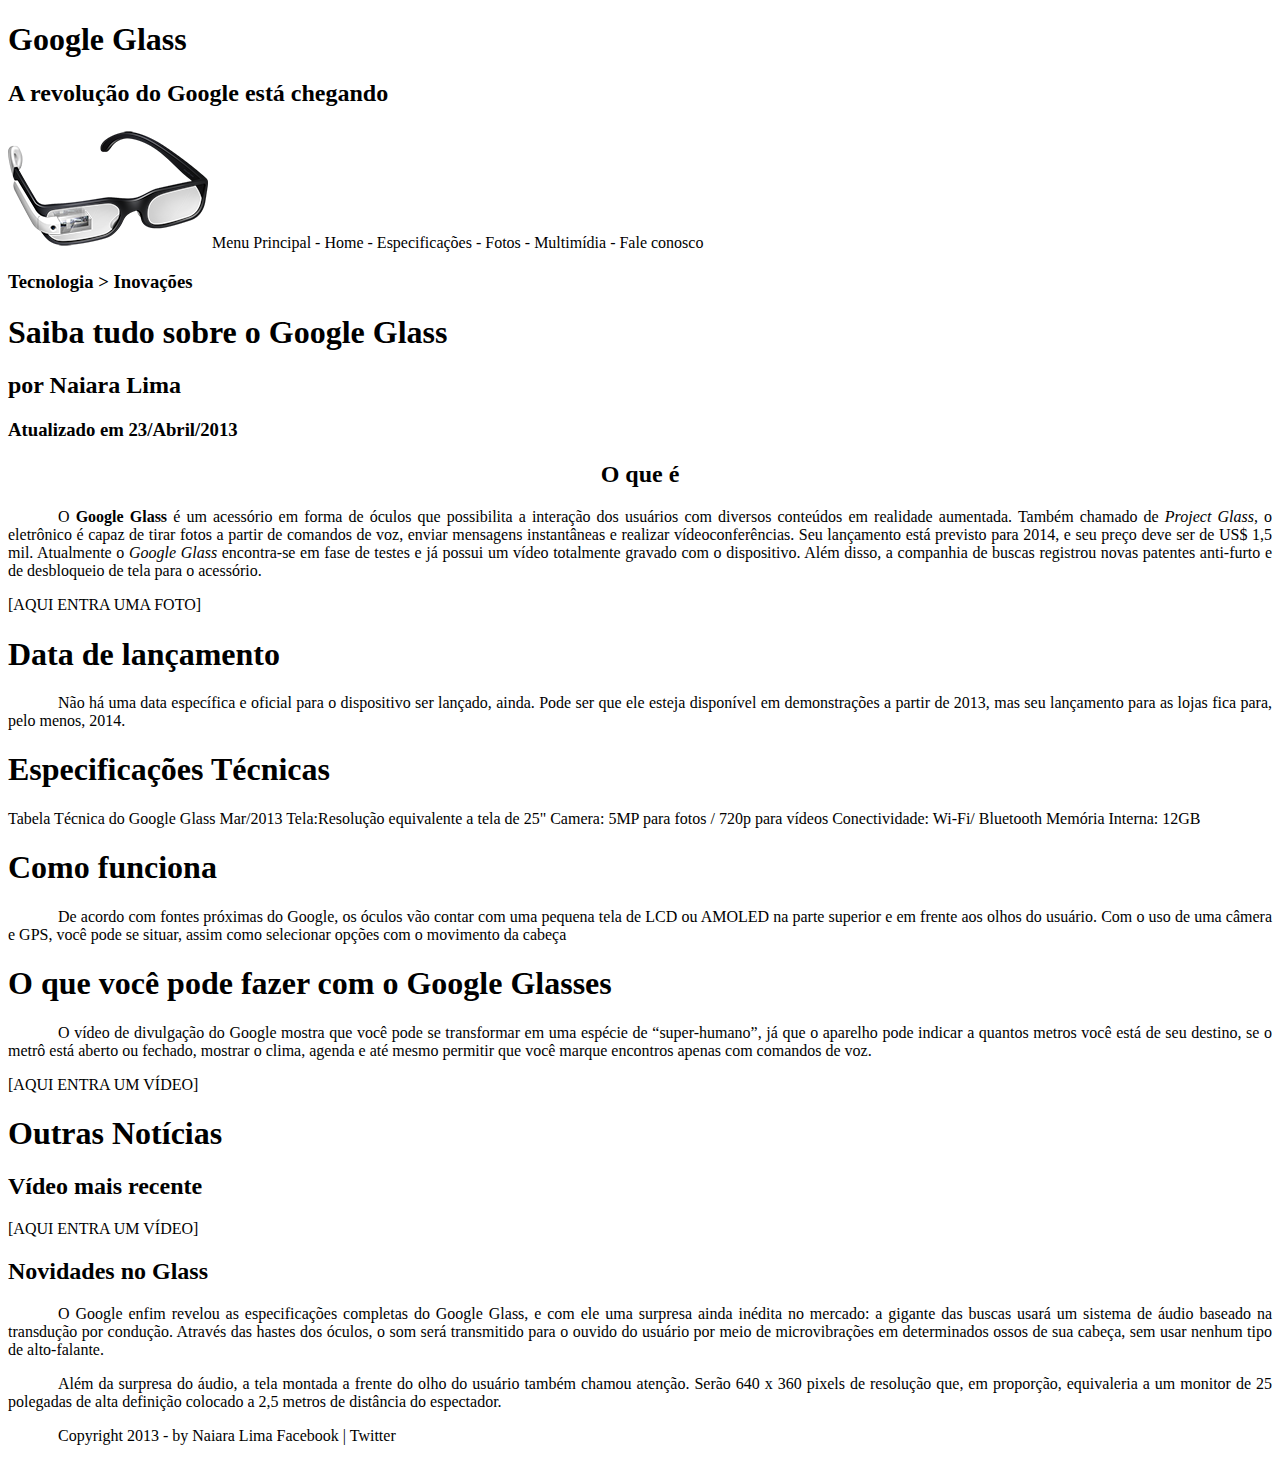
==== index.html @ 76705c9f "Getting Started with CSS" ====
<!DOCTYPE html>
<html lang="pt-br">

<head>
    <meta charset="UTF-8"/>
    <title>Tudo sobre Google Glass</title>
    <style>
        p {
            text-align: justify;
            text-indent: 50px;
        }
    </style>
</head>

<body>
<div id="interface">
    <header id="cabecalho">
    <hgroup>
    <h1>Google Glass</h1>
    <h2>A revolução do Google está chegando</h2>
    </hgroup>
<img src="_imagens/glass-oculos-preto-peq.png">

Menu Principal
- Home
- Especificações
- Fotos
- Multimídia
- Fale conosco
    </header>
<hgroup>
<h3>Tecnologia > Inovações</h3>
<h1>Saiba tudo sobre o Google Glass</h1>
<h2>por Naiara Lima</h2>
<h3>Atualizado em 23/Abril/2013</h3>
</hgroup>    
<h2 style="text-align: center">O que é</h2>
<p>O <span style="font-weight:900;">Google Glass</span> é um acessório em forma de óculos que possibilita a interação dos usuários com diversos conteúdos em realidade aumentada. Também chamado de <i>Project Glass</i>, o eletrônico é capaz de tirar fotos a partir de comandos de voz, enviar mensagens instantâneas e realizar vídeoconferências. Seu lançamento está previsto para 2014, e seu preço deve ser de US$ 1,5 mil. Atualmente o <em>Google Glass</em> encontra-se em fase de testes e já possui um vídeo totalmente gravado com o dispositivo. Além disso, a companhia de buscas registrou novas patentes anti-furto e de desbloqueio de tela para o acessório.</p>

[AQUI ENTRA UMA FOTO]

<h1>Data de lançamento</h1>
<p>Não há uma data específica e oficial para o dispositivo ser lançado, ainda. Pode ser que ele esteja disponível em demonstrações a partir de 2013, mas seu lançamento para as lojas fica para, pelo menos, 2014.</p>

<h1>Especificações Técnicas</h1>
Tabela Técnica do Google Glass Mar/2013

Tela:Resolução equivalente a tela de 25"
Camera: 5MP para fotos / 720p para vídeos
Conectividade: Wi-Fi/ Bluetooth
Memória Interna: 12GB

<h1>Como funciona</h1>
<p>De acordo com fontes próximas do Google, os óculos vão contar com uma pequena tela de LCD ou AMOLED na parte superior e em frente aos olhos do usuário. Com o uso de uma câmera e GPS, você pode se situar, assim como selecionar opções com o movimento da cabeça</p>

<h1>O que você pode fazer com o Google Glasses</h1>
<p>O vídeo de divulgação do Google mostra que você pode se transformar em uma espécie de “super-<wbr>humano”, já que o aparelho pode indicar a quantos metros você está de seu destino, se o metrô está aberto ou fechado, mostrar o clima, agenda e até mesmo permitir que você marque encontros apenas com comandos de voz.</p>

[AQUI ENTRA UM VÍDEO]

<h1>Outras Notícias</h1>
<h2>Vídeo mais recente</h2>

[AQUI ENTRA UM VÍDEO]

<h2>Novidades no Glass</h2>
<p>O Google enfim revelou as especificações completas do Google Glass, e com ele uma surpresa ainda inédita no mercado: a gigante das buscas usará um sistema de áudio baseado na transdução por condução. Através das hastes dos óculos, o som será transmitido para o ouvido do usuário por meio de microvibrações em determinados ossos de sua cabeça, sem usar nenhum tipo de alto-falante.</p>

<p>Além da surpresa do áudio, a tela montada a frente do olho do usuário também chamou atenção. Serão 640 x 360 pixels de resolução que, em proporção, equivaleria a um monitor de 25 polegadas de alta definição colocado a 2,5 metros de distância do espectador.</p>

<p>Copyright 2013 - by Naiara Lima
Facebook | Twitter</p>
</div>
</body>
</html>
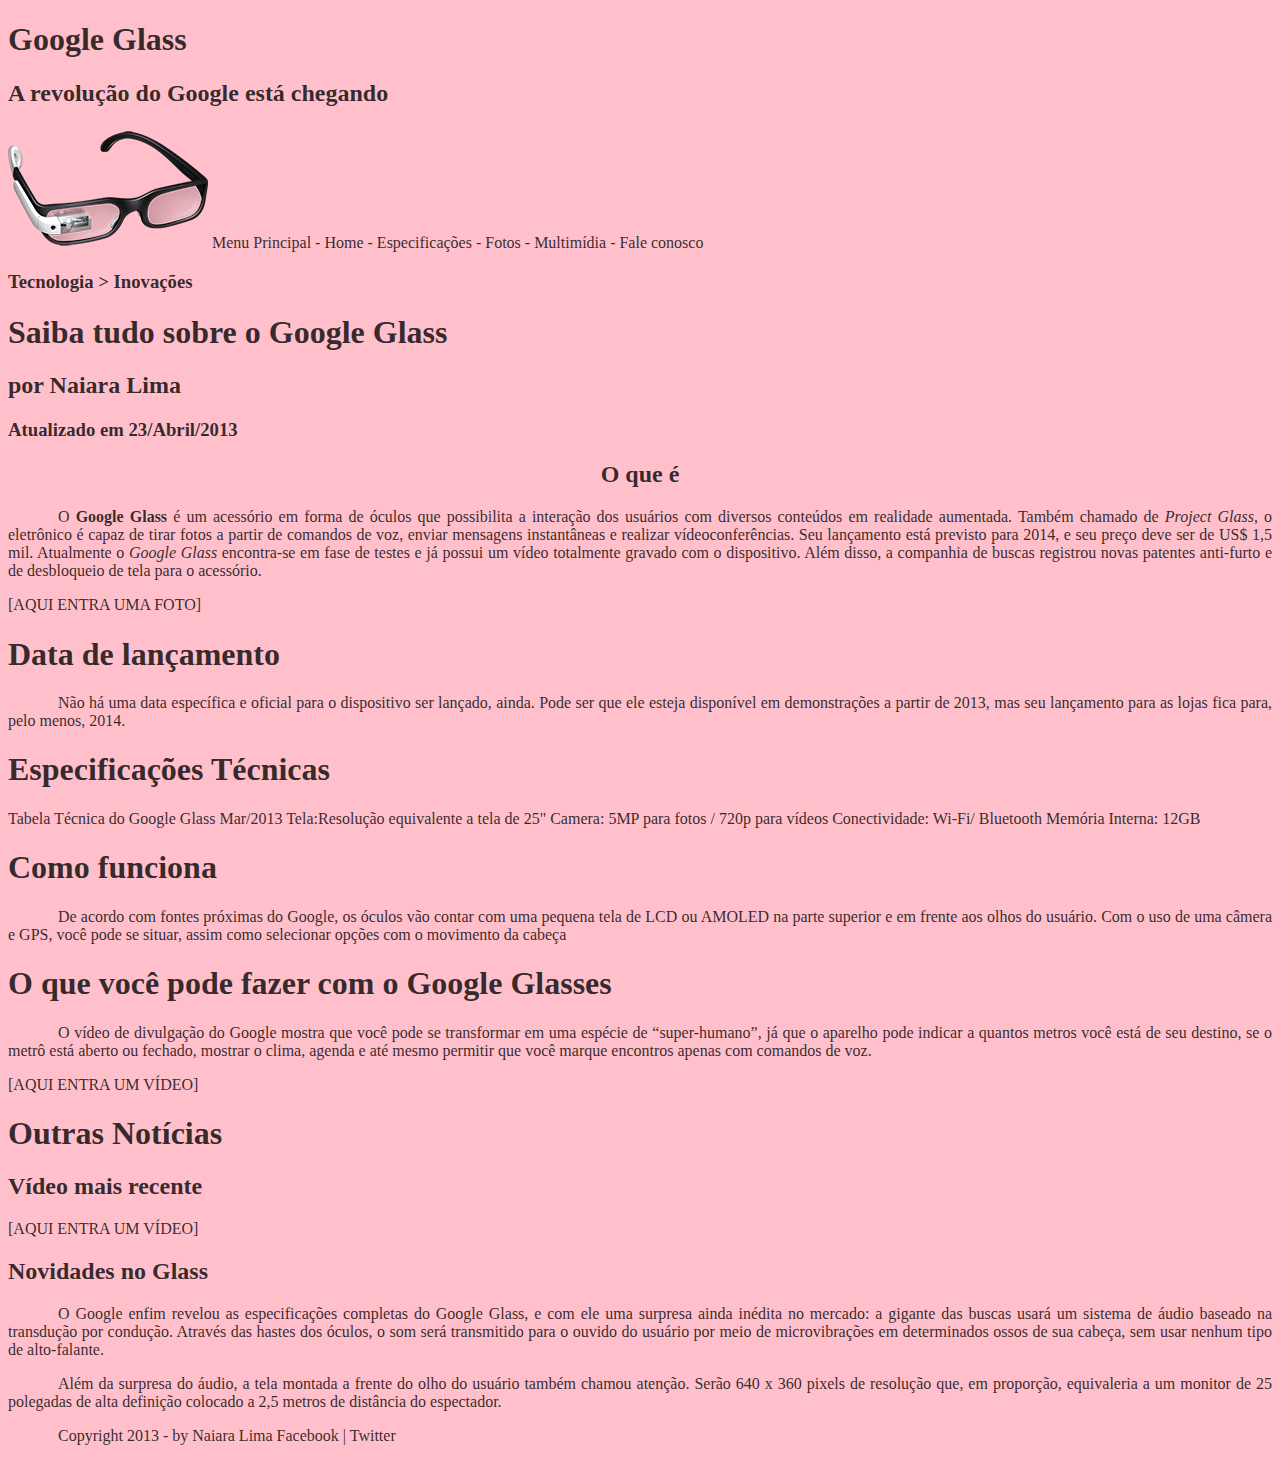
==== commit 9af66a50: "Using Colors with CSS" ====
--- a/index.html
+++ b/index.html
@@ -5,6 +5,10 @@
     <meta charset="UTF-8"/>
     <title>Tudo sobre Google Glass</title>
     <style>
+        body {
+            background-color:pink;
+            color:rgba(0,0,0,0.8);
+        }
         p {
             text-align: justify;
             text-indent: 50px;
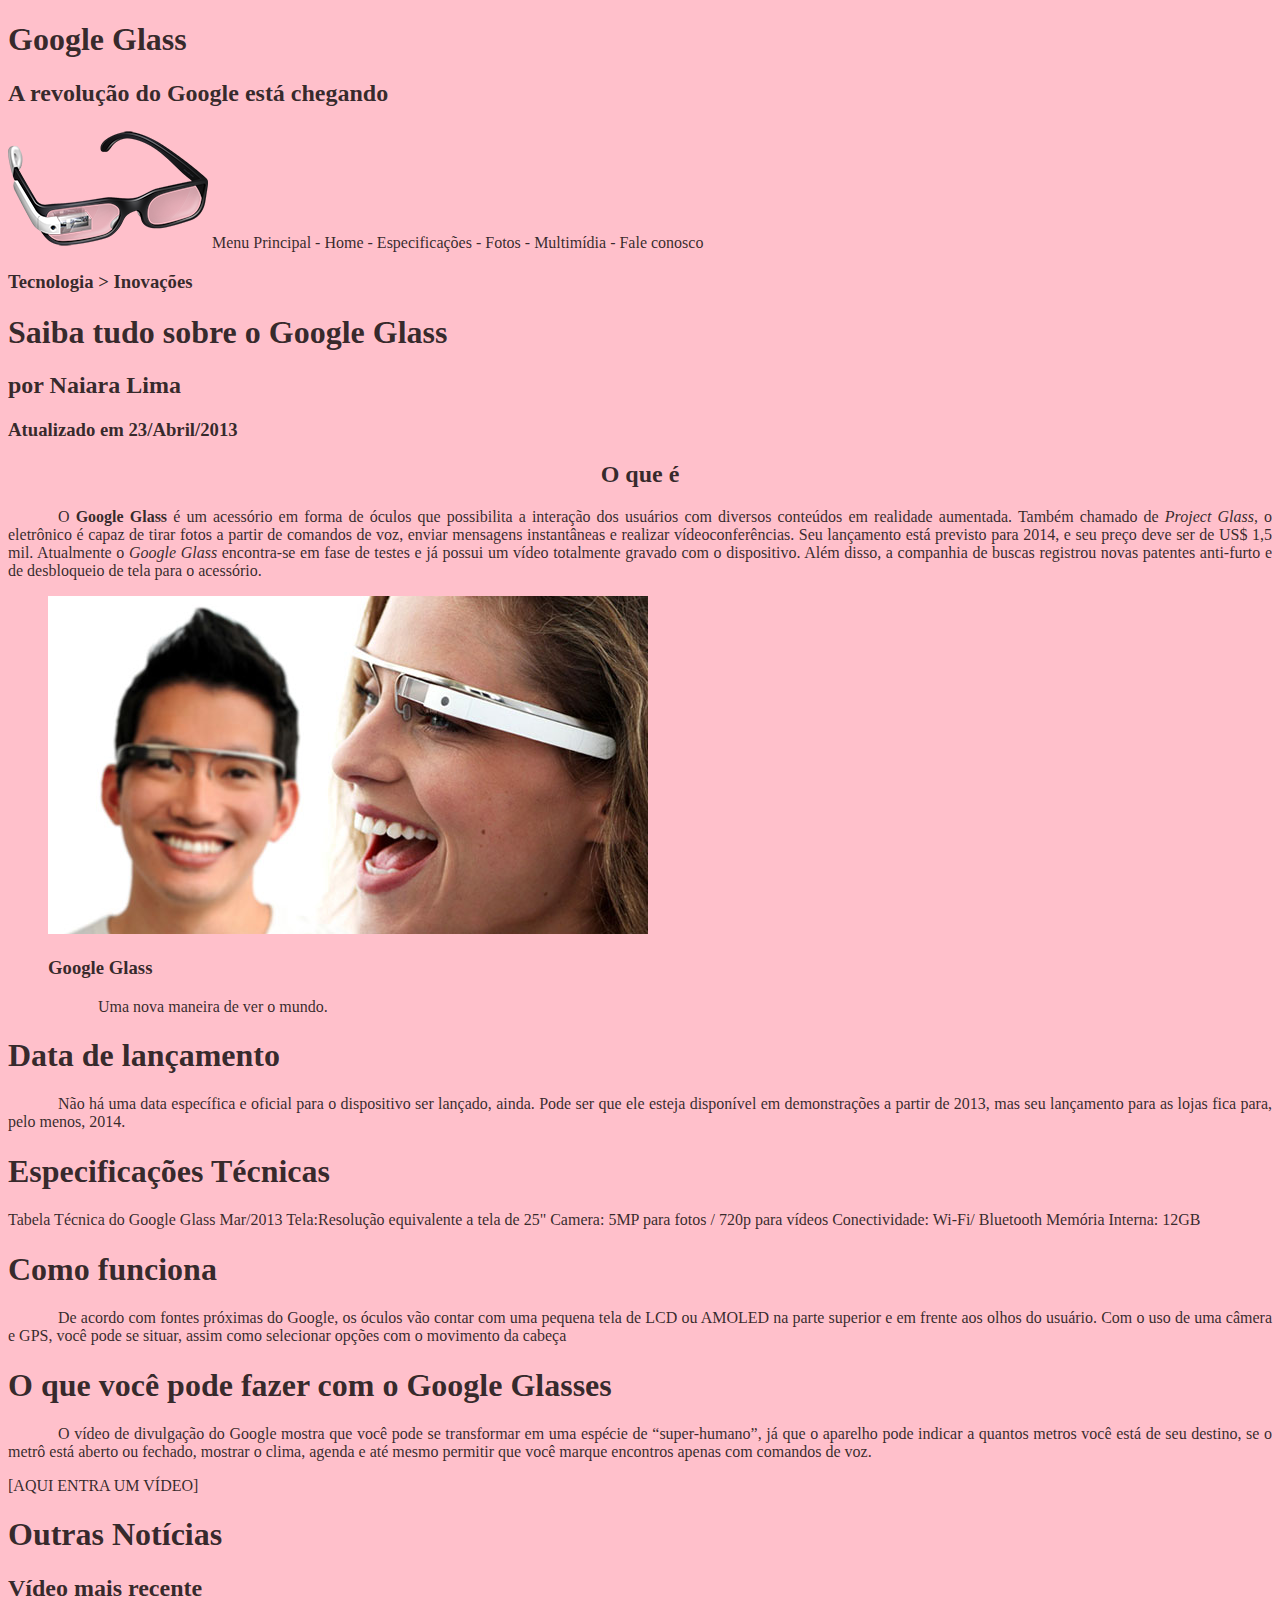
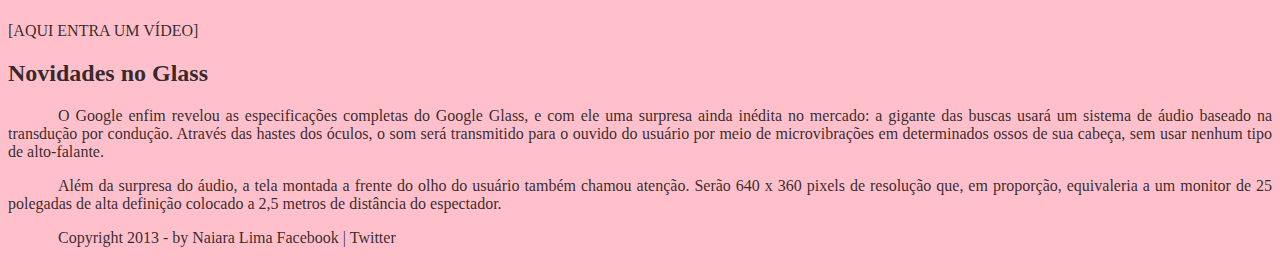
==== commit 5f3d0fe6: "Adding images to the website" ====
--- a/index.html
+++ b/index.html
@@ -40,9 +40,14 @@
 </hgroup>    
 <h2 style="text-align: center">O que é</h2>
 <p>O <span style="font-weight:900;">Google Glass</span> é um acessório em forma de óculos que possibilita a interação dos usuários com diversos conteúdos em realidade aumentada. Também chamado de <i>Project Glass</i>, o eletrônico é capaz de tirar fotos a partir de comandos de voz, enviar mensagens instantâneas e realizar vídeoconferências. Seu lançamento está previsto para 2014, e seu preço deve ser de US$ 1,5 mil. Atualmente o <em>Google Glass</em> encontra-se em fase de testes e já possui um vídeo totalmente gravado com o dispositivo. Além disso, a companhia de buscas registrou novas patentes anti-furto e de desbloqueio de tela para o acessório.</p>
+<figure>
+    <img src="_imagens/glass-quadro-homem-mulher.jpg"/>
+    <figcaption>
+        <h3>Google Glass</h3>
+        <p>Uma nova maneira de ver o mundo.</p>
+    </figcaption>
 
-[AQUI ENTRA UMA FOTO]
-
+</figure>
 <h1>Data de lançamento</h1>
 <p>Não há uma data específica e oficial para o dispositivo ser lançado, ainda. Pode ser que ele esteja disponível em demonstrações a partir de 2013, mas seu lançamento para as lojas fica para, pelo menos, 2014.</p>
 
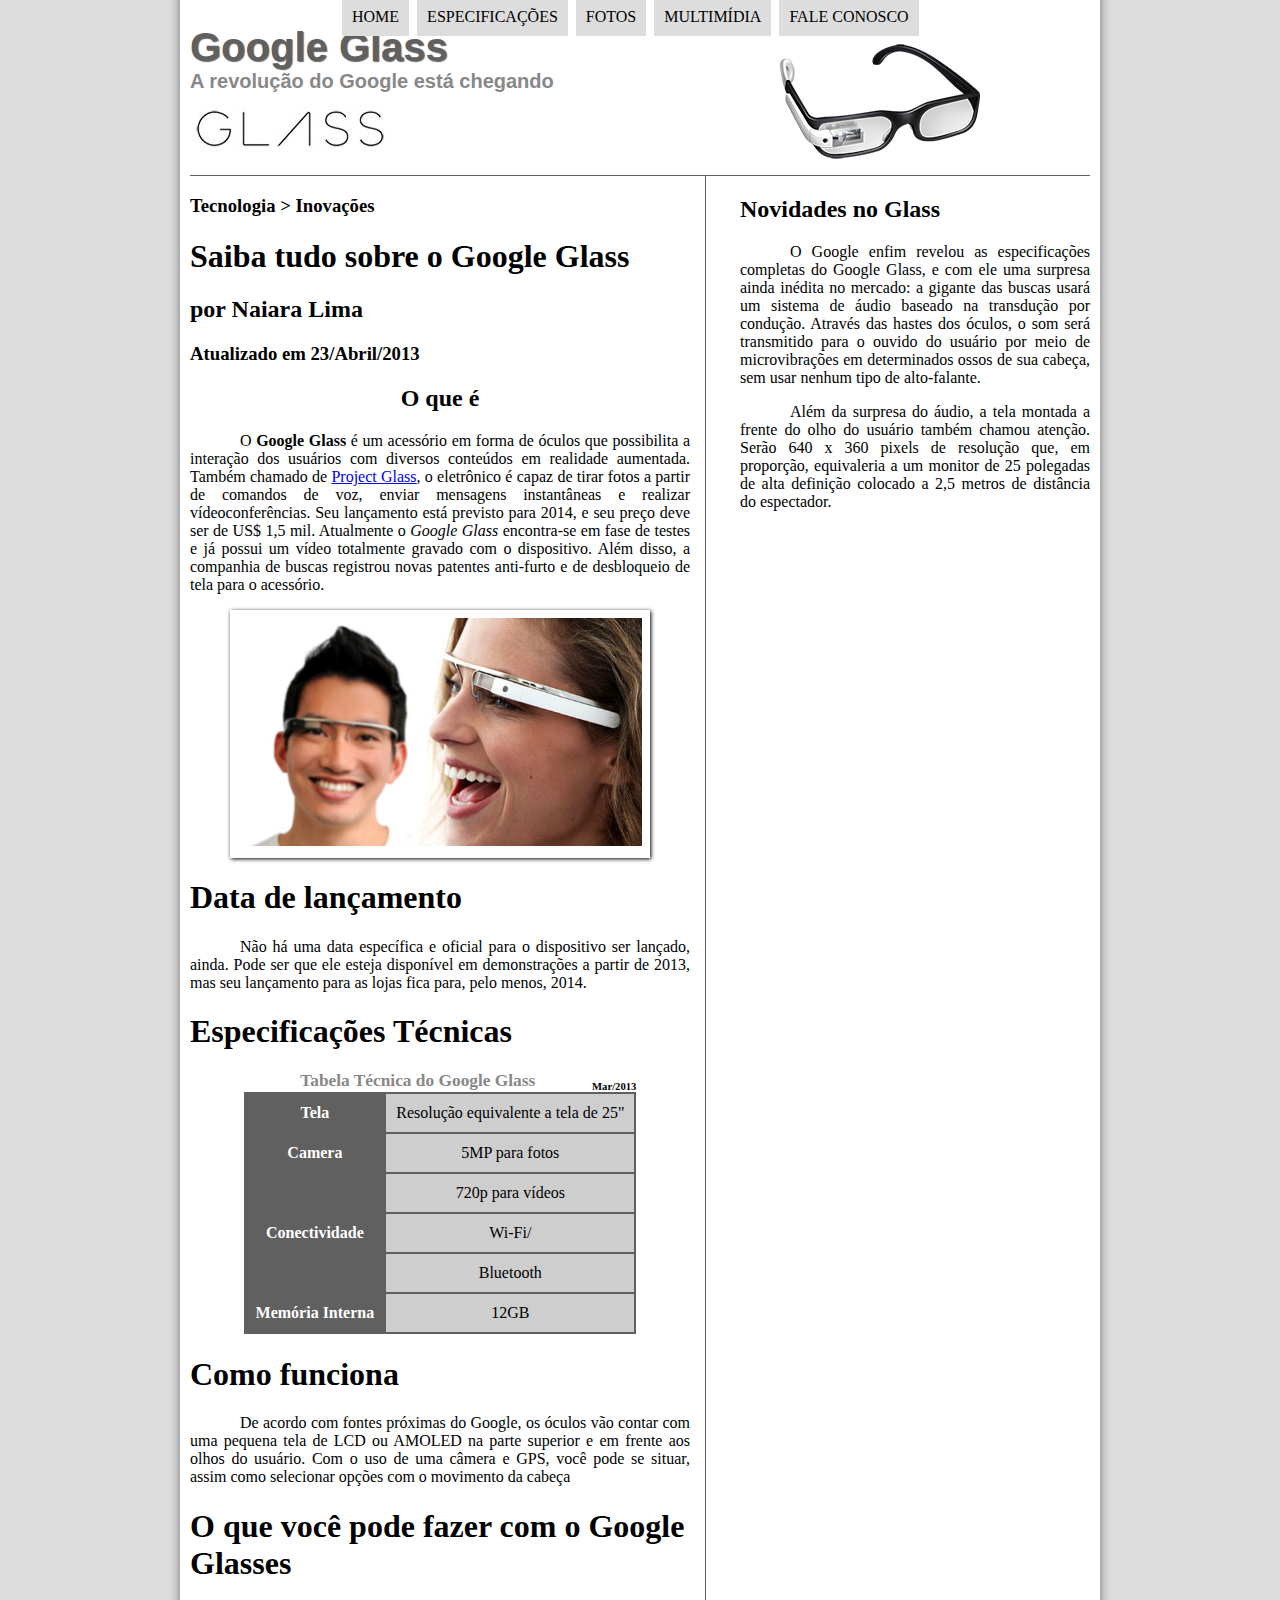
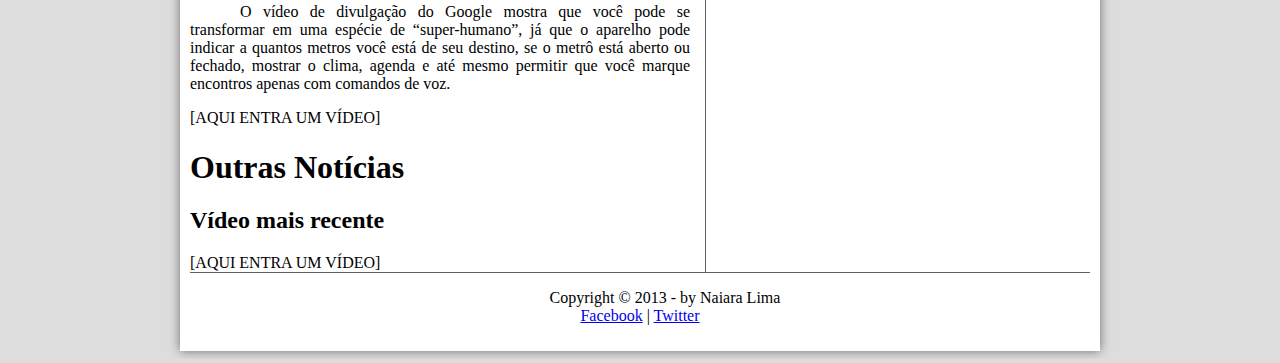
==== commit 08cce615: "more tweaks" ====
--- a/index.html
+++ b/index.html
@@ -4,16 +4,7 @@
 <head>
     <meta charset="UTF-8"/>
     <title>Tudo sobre Google Glass</title>
-    <style>
-        body {
-            background-color:pink;
-            color:rgba(0,0,0,0.8);
-        }
-        p {
-            text-align: justify;
-            text-indent: 50px;
-        }
-    </style>
+    <link rel="stylesheet" href="_css/estilo.css"/>
 </head>
 
 <body>
@@ -23,15 +14,20 @@
     <h1>Google Glass</h1>
     <h2>A revolução do Google está chegando</h2>
     </hgroup>
-<img src="_imagens/glass-oculos-preto-peq.png">
 
-Menu Principal
-- Home
-- Especificações
-- Fotos
-- Multimídia
-- Fale conosco
+    <img id="icone" src="_imagens/glass-oculos-preto-peq.png">
+    <nav id="menu">
+    <h1>Menu Principal</h1>
+    <ul type="disc">
+        <li><a href="index.html">Home</a></li>
+        <li><a href="specs.html">Especificações</a></a></li>
+        <li><a href="fotos.html">Fotos</a></li>
+        <li><a href="multimidia.html">Multimídia</a></li>
+        <li><a href="fale-conosco.html">Fale conosco</a></li>
+    </ul>
+    </nav>
     </header>
+    <section id="corpo">
 <hgroup>
 <h3>Tecnologia > Inovações</h3>
 <h1>Saiba tudo sobre o Google Glass</h1>
@@ -39,8 +35,8 @@
 <h3>Atualizado em 23/Abril/2013</h3>
 </hgroup>    
 <h2 style="text-align: center">O que é</h2>
-<p>O <span style="font-weight:900;">Google Glass</span> é um acessório em forma de óculos que possibilita a interação dos usuários com diversos conteúdos em realidade aumentada. Também chamado de <i>Project Glass</i>, o eletrônico é capaz de tirar fotos a partir de comandos de voz, enviar mensagens instantâneas e realizar vídeoconferências. Seu lançamento está previsto para 2014, e seu preço deve ser de US$ 1,5 mil. Atualmente o <em>Google Glass</em> encontra-se em fase de testes e já possui um vídeo totalmente gravado com o dispositivo. Além disso, a companhia de buscas registrou novas patentes anti-furto e de desbloqueio de tela para o acessório.</p>
-<figure>
+<p>O <span style="font-weight:900;">Google Glass</span> é um acessório em forma de óculos que possibilita a interação dos usuários com diversos conteúdos em realidade aumentada. Também chamado de <a href="http://glass.google.com" target="_parent">Project Glass</a>, o eletrônico é capaz de tirar fotos a partir de comandos de voz, enviar mensagens instantâneas e realizar vídeoconferências. Seu lançamento está previsto para 2014, e seu preço deve ser de US$ 1,5 mil. Atualmente o <em>Google Glass</em> encontra-se em fase de testes e já possui um vídeo totalmente gravado com o dispositivo. Além disso, a companhia de buscas registrou novas patentes anti-furto e de desbloqueio de tela para o acessório.</p>
+<figure class="foto-legenda">
     <img src="_imagens/glass-quadro-homem-mulher.jpg"/>
     <figcaption>
         <h3>Google Glass</h3>
@@ -48,16 +44,21 @@
     </figcaption>
 
 </figure>
+
 <h1>Data de lançamento</h1>
 <p>Não há uma data específica e oficial para o dispositivo ser lançado, ainda. Pode ser que ele esteja disponível em demonstrações a partir de 2013, mas seu lançamento para as lojas fica para, pelo menos, 2014.</p>
 
 <h1>Especificações Técnicas</h1>
-Tabela Técnica do Google Glass Mar/2013
+<table id="tabelaspec">
+<caption>Tabela Técnica do Google Glass <span>Mar/2013</span></caption>
 
-Tela:Resolução equivalente a tela de 25"
-Camera: 5MP para fotos / 720p para vídeos
-Conectividade: Wi-Fi/ Bluetooth
-Memória Interna: 12GB
+<tr><td class="ce">Tela</td><td class="cd">Resolução equivalente a tela de 25"</td></tr>
+<tr><td rowspan="2" class="ce">Camera</td> <td class="cd">5MP para fotos </td></tr>
+<tr><td class="cd">720p para vídeos</td></tr>
+<tr><td rowspan="2" class="ce">Conectividade</td> <td class="cd">Wi-Fi/ </td></tr>
+<tr><td class="cd">Bluetooth</td></tr>
+<tr><td class="ce">Memória Interna</td> <td class="cd">12GB</td></tr>
+</table>
 
 <h1>Como funciona</h1>
 <p>De acordo com fontes próximas do Google, os óculos vão contar com uma pequena tela de LCD ou AMOLED na parte superior e em frente aos olhos do usuário. Com o uso de uma câmera e GPS, você pode se situar, assim como selecionar opções com o movimento da cabeça</p>
@@ -71,14 +72,18 @@
 <h2>Vídeo mais recente</h2>
 
 [AQUI ENTRA UM VÍDEO]
-
+</section>
+<aside id="lateral">
 <h2>Novidades no Glass</h2>
 <p>O Google enfim revelou as especificações completas do Google Glass, e com ele uma surpresa ainda inédita no mercado: a gigante das buscas usará um sistema de áudio baseado na transdução por condução. Através das hastes dos óculos, o som será transmitido para o ouvido do usuário por meio de microvibrações em determinados ossos de sua cabeça, sem usar nenhum tipo de alto-falante.</p>
 
 <p>Além da surpresa do áudio, a tela montada a frente do olho do usuário também chamou atenção. Serão 640 x 360 pixels de resolução que, em proporção, equivaleria a um monitor de 25 polegadas de alta definição colocado a 2,5 metros de distância do espectador.</p>
-
-<p>Copyright 2013 - by Naiara Lima
-Facebook | Twitter</p>
+</aside>
+<footer id="rodape">
+<p>Copyright &copy; 2013 - by Naiara Lima <br/>
+<a href="http://facebook.com/cursoemvideo" target="_blank">Facebook</a> | 
+<a href="http://twitter.com/cursoemvideo" target="_blank">Twitter</a></p>
+</footer>
 </div>
 </body>
 </html>--- a/_css/estilo.css
+++ b/_css/estilo.css
@@ -0,0 +1,173 @@
+@charset "UTF-8";
+@import url(https://fonts.cdnfonts.com/css/titillium-web);
+@font-face {
+    font-family: 'FonteLogo';
+    src: url("../_fonts/bubblegum-sans-regular.otf");
+}
+body {
+    background-color: #dddddd;
+    color:rgba(0, 0, 0, 1.);
+}
+
+div#interface {
+    width: 900px;
+    background-color: #ffffff;
+    margin: -20px auto  0px auto;
+    box-shadow: 0px 0px 10px rgba(0,0,0,.5);
+    padding: 10px;
+}
+p {
+    text-align: justify;
+    text-indent: 50px;
+    
+} 
+
+header#cabecalho img#icone {
+    position: absolute;
+    left: 780px;
+    top: 40px;
+}
+
+header#cabecalho  {
+    border-bottom: 1px #606060 solid;
+    height: 150px;
+    background: url("../_imagens/glass-logo-peq.jpg") no-repeat 0px 80px;
+}
+header#cabecalho h1 {
+    font-family: Arial, sans-serif;
+    font-size: 30pt;
+    color: #606060;
+    text-shadow: 1px 1px 1px rgba(0,0,0,.6);
+    padding: 0px;
+    margin-bottom: 0px;
+}
+header#cabecalho h2 {
+    font-family: 'Titillium Web', sans-serif;
+
+    color: #888888;
+    font-size: 15pt;
+    margin-top: 0px;
+}
+/* Formatação de imagens com legendas */
+
+figure.foto-legenda {
+    position: relative;
+   border: 8px solid white;
+    box-shadow: 1px 1px 4px black;
+}
+
+figure.foto-legenda img {
+    width: 100%;
+    height:100%;
+}
+
+figure.foto-legenda figcaption{
+    opacity: 0;
+    position: absolute;
+    top:0px;
+    background-color: rgba(0,0,0,.4);
+    color: white;
+    width: 100%;
+    height: 100%;
+    padding: 10px;
+    box-sizing: border-box;
+    transition: opacity 1s;
+}
+
+figure.foto-legenda:hover figcaption{
+opacity: 1;
+}
+
+/* Formatação do Menu */
+
+nav#menu ul {
+    list-style: none;
+    text-transform: uppercase;
+    position: absolute;
+    top: -20px;
+    left: 300px;
+}
+nav#menu li {
+    display: inline-block;
+    background-color: #dddddd;
+    padding: 10px;
+    margin: 2px;
+    transition: background-color 1s;
+}   
+
+nav#menu li:hover {
+    background-color: #606060;
+}
+nav#menu h1{
+    display: none;
+}
+
+nav#menu a {
+    color: #000000;
+    text-decoration: none;
+}
+
+nav#menu a:hover {
+    color: #ffffff;
+    text-decoration: underline;
+}
+section#corpo {
+    display: block;
+    width: 500px;
+    float: left;
+    border-right: 1px solid #606060;
+    padding-right: 15px;
+
+}
+table#tabelaspec {
+    border: 1px solid #606060;
+    border-spacing: 0px;
+    margin-left: auto;
+    margin-right: auto;
+}
+table#tabelaspec td {
+    border: 1px solid #606060;
+    padding: 10px;
+    text-align: center;
+    vertical-align: middle;
+}
+
+table#tabelaspec td.ce {
+    color: #ffffff;
+    background-color: #606060;
+    vertical-align: top;
+    font-weight: bold;
+
+}
+
+table#tabelaspec td.cd {
+    background-color: #cecece;
+
+}
+
+table#tabelaspec caption {
+    color: #888888;
+    font-size: 13pt;
+    font-weight: bolder;
+}
+
+table#tabelaspec caption span {
+    display: block;
+    float: right;
+    color: #000000;
+    font-size: 8pt;
+    margin-top: 10px;
+}
+
+aside#lateral {
+    display: block;
+    width: 350px;
+    float: right;  
+}
+footer#rodape {
+    clear: both;
+    border-top: 1px solid #606060;
+}
+footer#rodape p {
+    text-align: center;
+}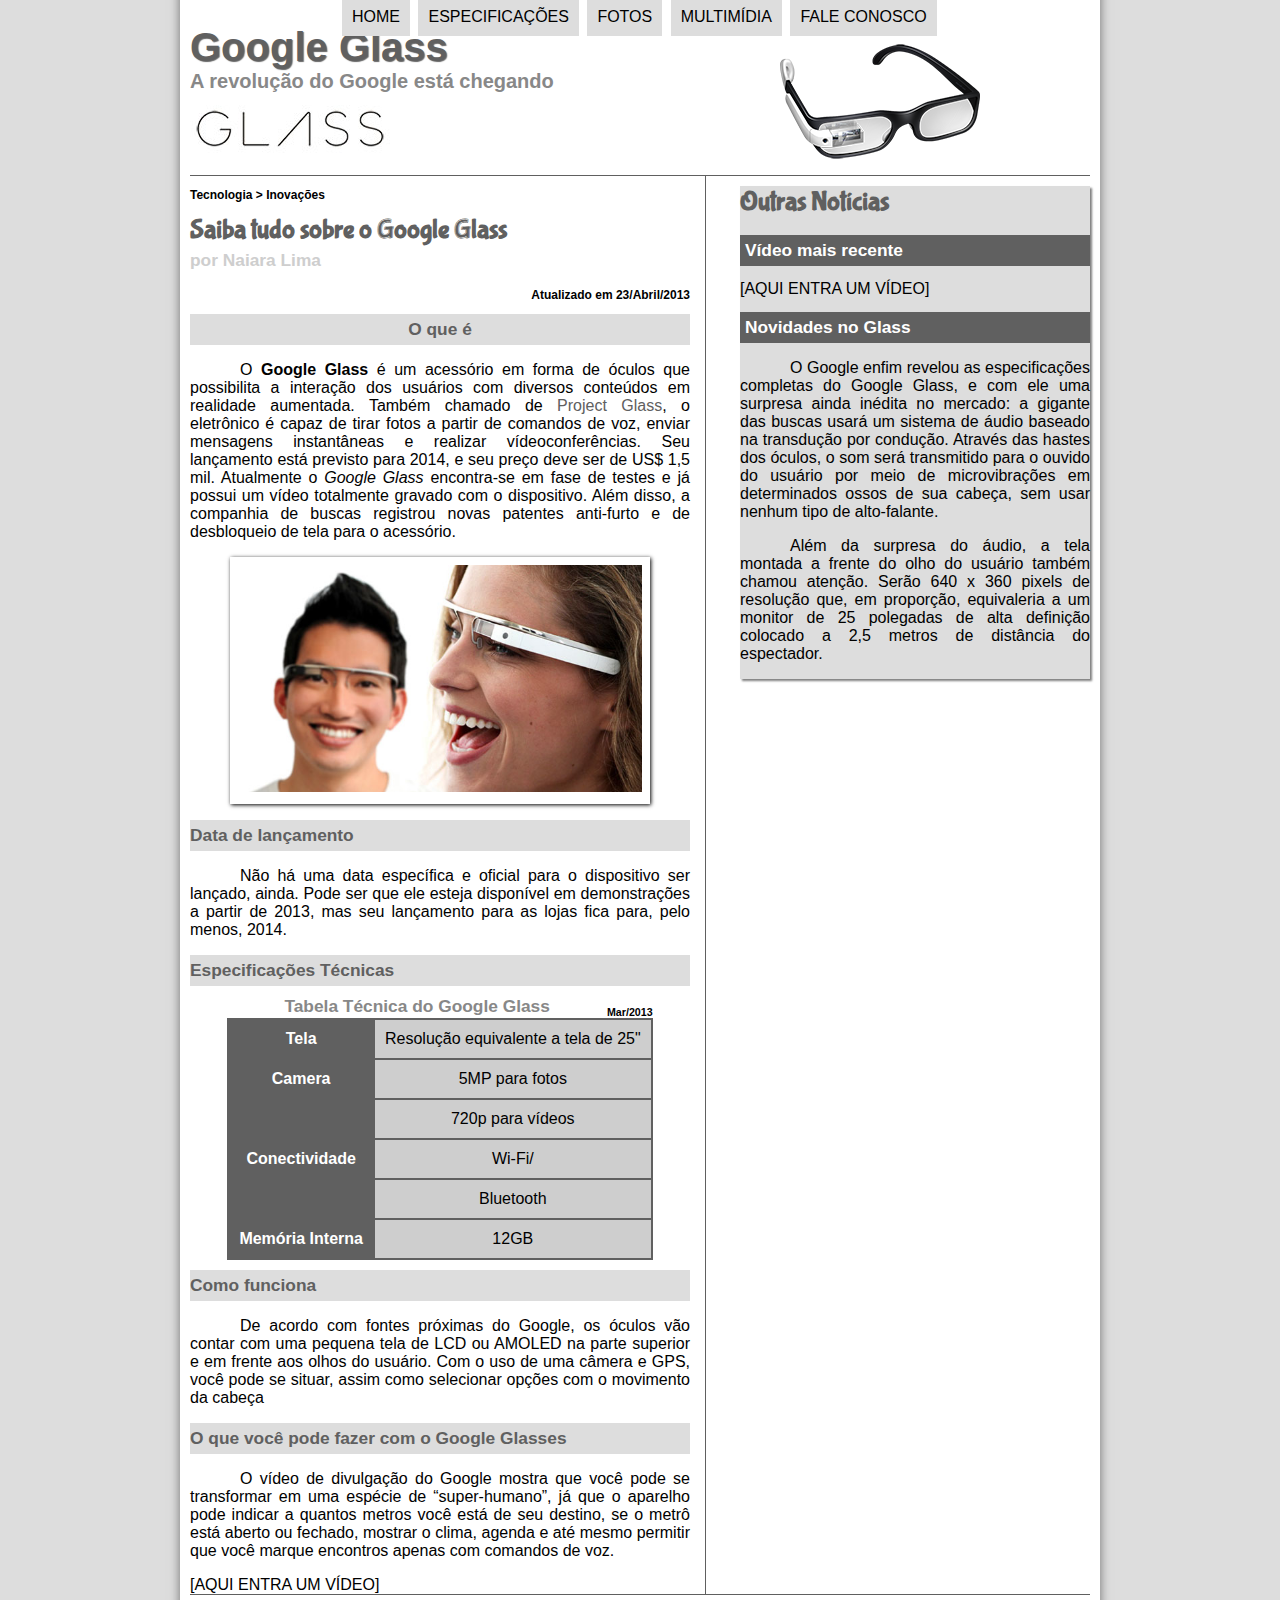
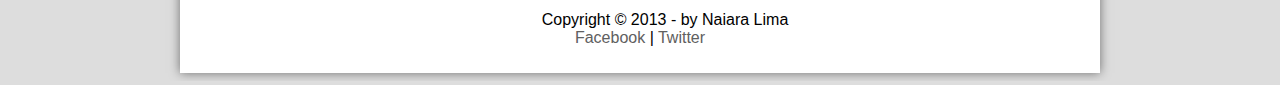
==== commit dd372b7d: "formatting text with css" ====
--- a/index.html
+++ b/index.html
@@ -28,12 +28,16 @@
     </nav>
     </header>
     <section id="corpo">
+
+<article id="noticia-principal">    
+    <header id="cabecalho-artigo">
 <hgroup>
 <h3>Tecnologia > Inovações</h3>
 <h1>Saiba tudo sobre o Google Glass</h1>
 <h2>por Naiara Lima</h2>
-<h3>Atualizado em 23/Abril/2013</h3>
-</hgroup>    
+<h3 class="direita">Atualizado em 23/Abril/2013</h3>
+</hgroup>   
+</header> 
 <h2 style="text-align: center">O que é</h2>
 <p>O <span style="font-weight:900;">Google Glass</span> é um acessório em forma de óculos que possibilita a interação dos usuários com diversos conteúdos em realidade aumentada. Também chamado de <a href="http://glass.google.com" target="_parent">Project Glass</a>, o eletrônico é capaz de tirar fotos a partir de comandos de voz, enviar mensagens instantâneas e realizar vídeoconferências. Seu lançamento está previsto para 2014, e seu preço deve ser de US$ 1,5 mil. Atualmente o <em>Google Glass</em> encontra-se em fase de testes e já possui um vídeo totalmente gravado com o dispositivo. Além disso, a companhia de buscas registrou novas patentes anti-furto e de desbloqueio de tela para o acessório.</p>
 <figure class="foto-legenda">
@@ -45,10 +49,10 @@
 
 </figure>
 
-<h1>Data de lançamento</h1>
+<h2>Data de lançamento</h2>
 <p>Não há uma data específica e oficial para o dispositivo ser lançado, ainda. Pode ser que ele esteja disponível em demonstrações a partir de 2013, mas seu lançamento para as lojas fica para, pelo menos, 2014.</p>
 
-<h1>Especificações Técnicas</h1>
+<h2>Especificações Técnicas</h2>
 <table id="tabelaspec">
 <caption>Tabela Técnica do Google Glass <span>Mar/2013</span></caption>
 
@@ -60,25 +64,28 @@
 <tr><td class="ce">Memória Interna</td> <td class="cd">12GB</td></tr>
 </table>
 
-<h1>Como funciona</h1>
+<h2>Como funciona</h2>
 <p>De acordo com fontes próximas do Google, os óculos vão contar com uma pequena tela de LCD ou AMOLED na parte superior e em frente aos olhos do usuário. Com o uso de uma câmera e GPS, você pode se situar, assim como selecionar opções com o movimento da cabeça</p>
 
-<h1>O que você pode fazer com o Google Glasses</h1>
+<h2>O que você pode fazer com o Google Glasses</h2>
 <p>O vídeo de divulgação do Google mostra que você pode se transformar em uma espécie de “super-<wbr>humano”, já que o aparelho pode indicar a quantos metros você está de seu destino, se o metrô está aberto ou fechado, mostrar o clima, agenda e até mesmo permitir que você marque encontros apenas com comandos de voz.</p>
 
 [AQUI ENTRA UM VÍDEO]
-
+</article>    
+</section>
+<aside id="lateral">
 <h1>Outras Notícias</h1>
 <h2>Vídeo mais recente</h2>
 
 [AQUI ENTRA UM VÍDEO]
-</section>
-<aside id="lateral">
+
+
 <h2>Novidades no Glass</h2>
 <p>O Google enfim revelou as especificações completas do Google Glass, e com ele uma surpresa ainda inédita no mercado: a gigante das buscas usará um sistema de áudio baseado na transdução por condução. Através das hastes dos óculos, o som será transmitido para o ouvido do usuário por meio de microvibrações em determinados ossos de sua cabeça, sem usar nenhum tipo de alto-falante.</p>
 
 <p>Além da surpresa do áudio, a tela montada a frente do olho do usuário também chamou atenção. Serão 640 x 360 pixels de resolução que, em proporção, equivaleria a um monitor de 25 polegadas de alta definição colocado a 2,5 metros de distância do espectador.</p>
 </aside>
+
 <footer id="rodape">
 <p>Copyright &copy; 2013 - by Naiara Lima <br/>
 <a href="http://facebook.com/cursoemvideo" target="_blank">Facebook</a> | 
--- a/_css/estilo.css
+++ b/_css/estilo.css
@@ -5,6 +5,7 @@
     src: url("../_fonts/bubblegum-sans-regular.otf");
 }
 body {
+    font-family: Arial, sans-serif;
     background-color: #dddddd;
     color:rgba(0, 0, 0, 1.);
 }
@@ -21,6 +22,15 @@
     text-indent: 50px;
     
 } 
+
+a {
+    color: #606060;
+    text-decoration: none;
+}
+
+a:hover {
+    text-decoration: underline;
+}
 
 header#cabecalho img#icone {
     position: absolute;
@@ -119,6 +129,43 @@
     padding-right: 15px;
 
 }
+
+article#noticia-principal h2 {
+    font-size: 13pt;
+    color: #606060;
+    background-color: #dddddd;
+    padding: 5px 0px 5px 0px;
+    margin: 10px 0px 10px 0px;
+
+}
+
+header#cabecalho-artigo h1 {
+    font-family: 'FonteLogo', sans-serif;
+    font-size: 20pt;
+    color: #606060;
+    margin-bottom: 0px;
+    margin-top: 0px;
+
+}
+
+.direita {
+    text-align: right;
+}
+
+header#cabecalho-artigo h2{
+
+    font-size: 13pt;
+    color: #cecece;
+    background-color: #ffffff;
+    margin: 0px;
+}
+
+header#cabecalho-artigo h3{
+    font-size: 12px;
+    color #606060;
+
+}
+
 table#tabelaspec {
     border: 1px solid #606060;
     border-spacing: 0px;
@@ -163,7 +210,28 @@
     display: block;
     width: 350px;
     float: right;  
-}
+    background-color: #dddddd;
+    padding: 10;
+    margin-top: 10px;
+    box-shadow: 2px 2px 2px rgba(0,0,0,.5);
+}
+
+aside#lateral h1 {
+    font-family: 'FonteLogo', sans-serif;
+    font-size: 20pt;
+    color: #606060;
+    margin-top: 0px;
+
+}
+
+aside#lateral h2 {
+    background-color: #606060;
+    font-size: 13pt;
+    color: #ffffff;
+    padding: 5px;
+
+}
+
 footer#rodape {
     clear: both;
     border-top: 1px solid #606060;
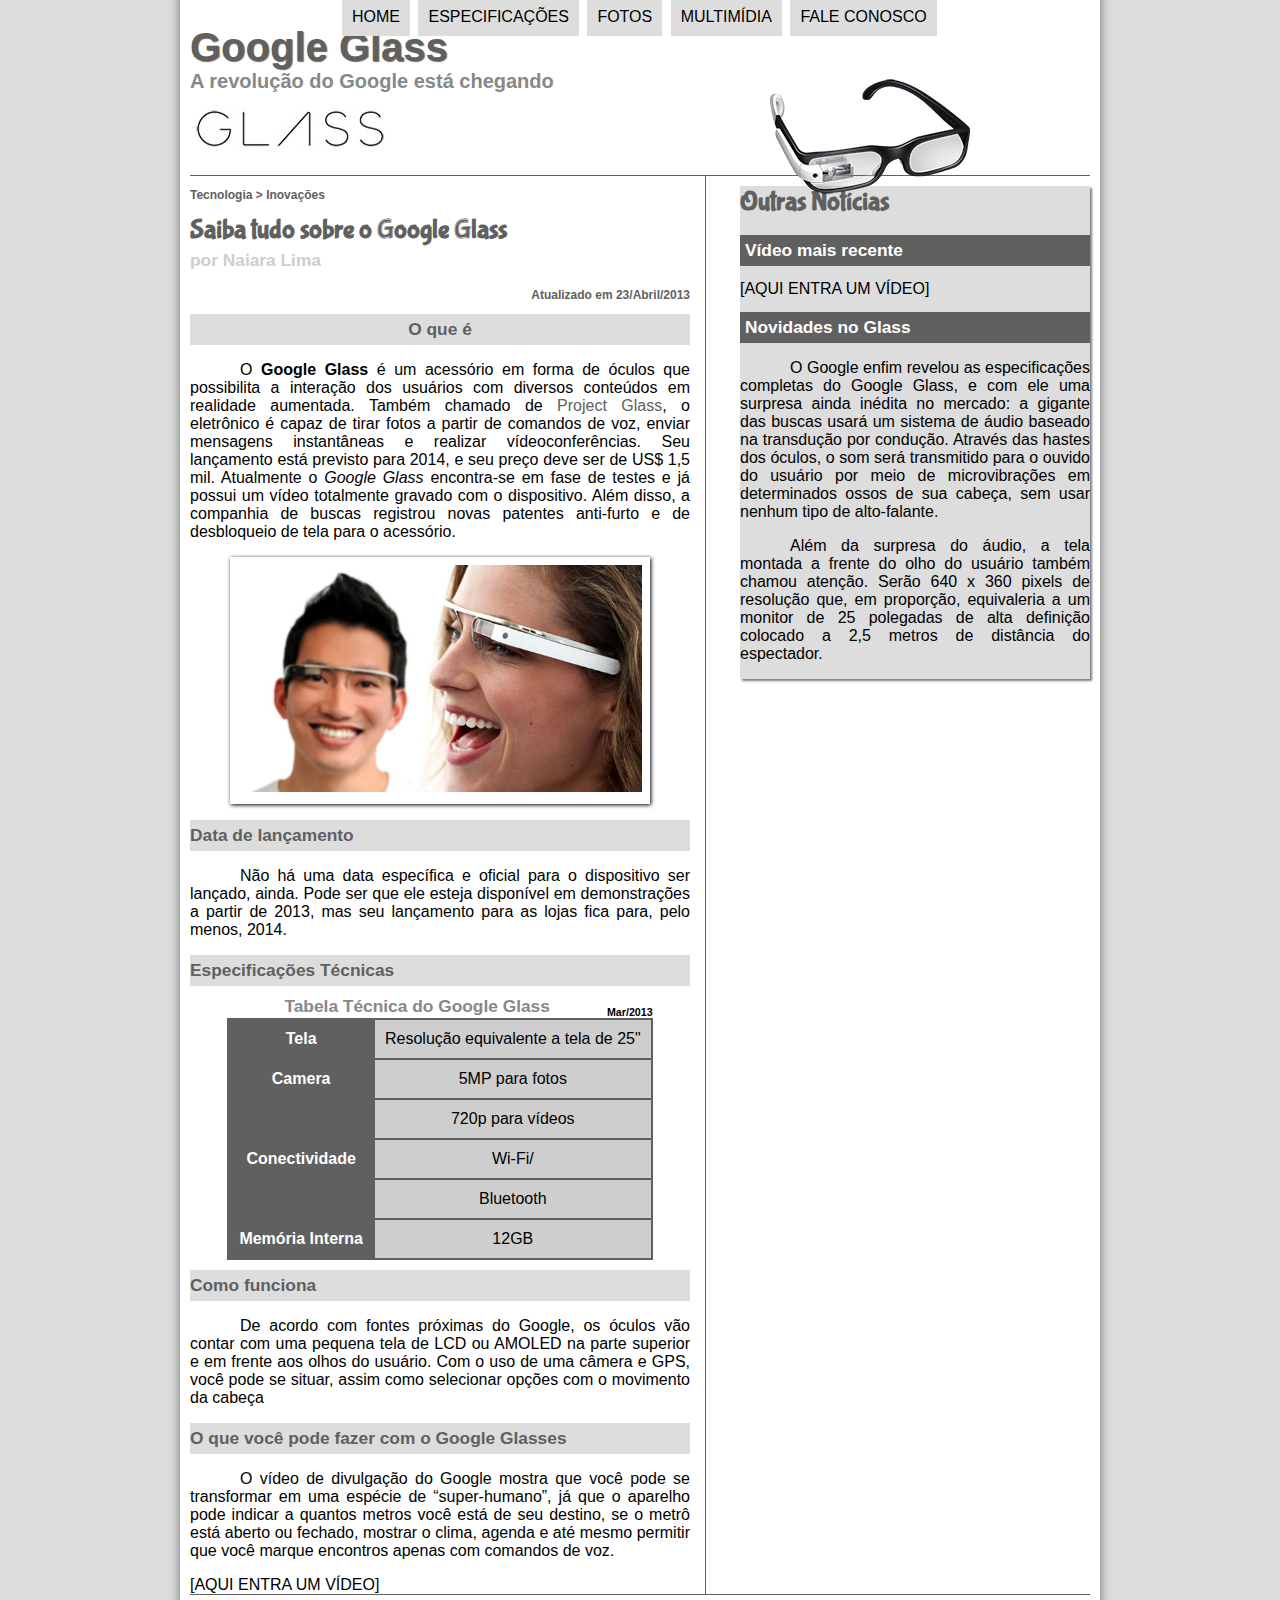
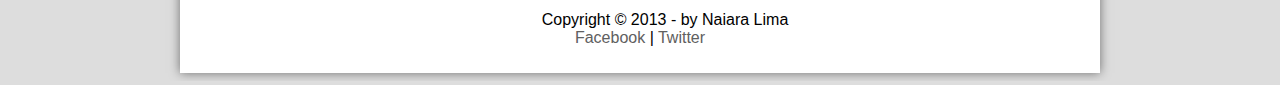
==== commit 991c2c22: "settings in css" ====
--- a/index.html
+++ b/index.html
@@ -6,7 +6,9 @@
     <title>Tudo sobre Google Glass</title>
     <link rel="stylesheet" href="_css/estilo.css"/>
 </head>
-
+<script language="javascript" src="_javascript/funcoes.js">
+    
+</script>
 <body>
 <div id="interface">
     <header id="cabecalho">
@@ -19,11 +21,11 @@
     <nav id="menu">
     <h1>Menu Principal</h1>
     <ul type="disc">
-        <li><a href="index.html">Home</a></li>
-        <li><a href="specs.html">Especificações</a></a></li>
-        <li><a href="fotos.html">Fotos</a></li>
-        <li><a href="multimidia.html">Multimídia</a></li>
-        <li><a href="fale-conosco.html">Fale conosco</a></li>
+        <li onmouseover="mudaFoto('_imagens/home.png')" onmouseout="mudaFoto('_imagens/glass-oculos-preto-peq.png')"><a href="index.html">Home</a></li>
+        <li onmouseover="mudaFoto('_imagens/especificacoes.png')" onmouseout="mudaFoto('_imagens/glass-oculos-preto-peq.png')"><a href="specs.html">Especificações</a></a></li>
+        <li onmouseover="mudaFoto('_imagens/fotos.png')" onmouseout="mudaFoto('_imagens/glass-oculos-preto-peq.png')"><a href="fotos.html">Fotos</a></li>
+        <li onmouseover="mudaFoto('_imagens/multimidia.png')" onmouseout="mudaFoto('_imagens/glass-oculos-preto-peq.png')"><a href="multimidia.html">Multimídia</a></li>
+        <li onmouseover="mudaFoto('_imagens/contato.png')" onmouseout="mudaFoto('_imagens/glass-oculos-preto-peq.png')"><a href="fale-conosco.html">Fale conosco</a></li>
     </ul>
     </nav>
     </header>
--- a/_css/estilo.css
+++ b/_css/estilo.css
@@ -34,8 +34,8 @@
 
 header#cabecalho img#icone {
     position: absolute;
-    left: 780px;
-    top: 40px;
+    left: 770px;
+    top: 75px;
 }
 
 header#cabecalho  {
@@ -62,7 +62,7 @@
 
 figure.foto-legenda {
     position: relative;
-   border: 8px solid white;
+    border: 8px solid white;
     box-shadow: 1px 1px 4px black;
 }
 
@@ -162,7 +162,7 @@
 
 header#cabecalho-artigo h3{
     font-size: 12px;
-    color #606060;
+    color: #606060;
 
 }
 
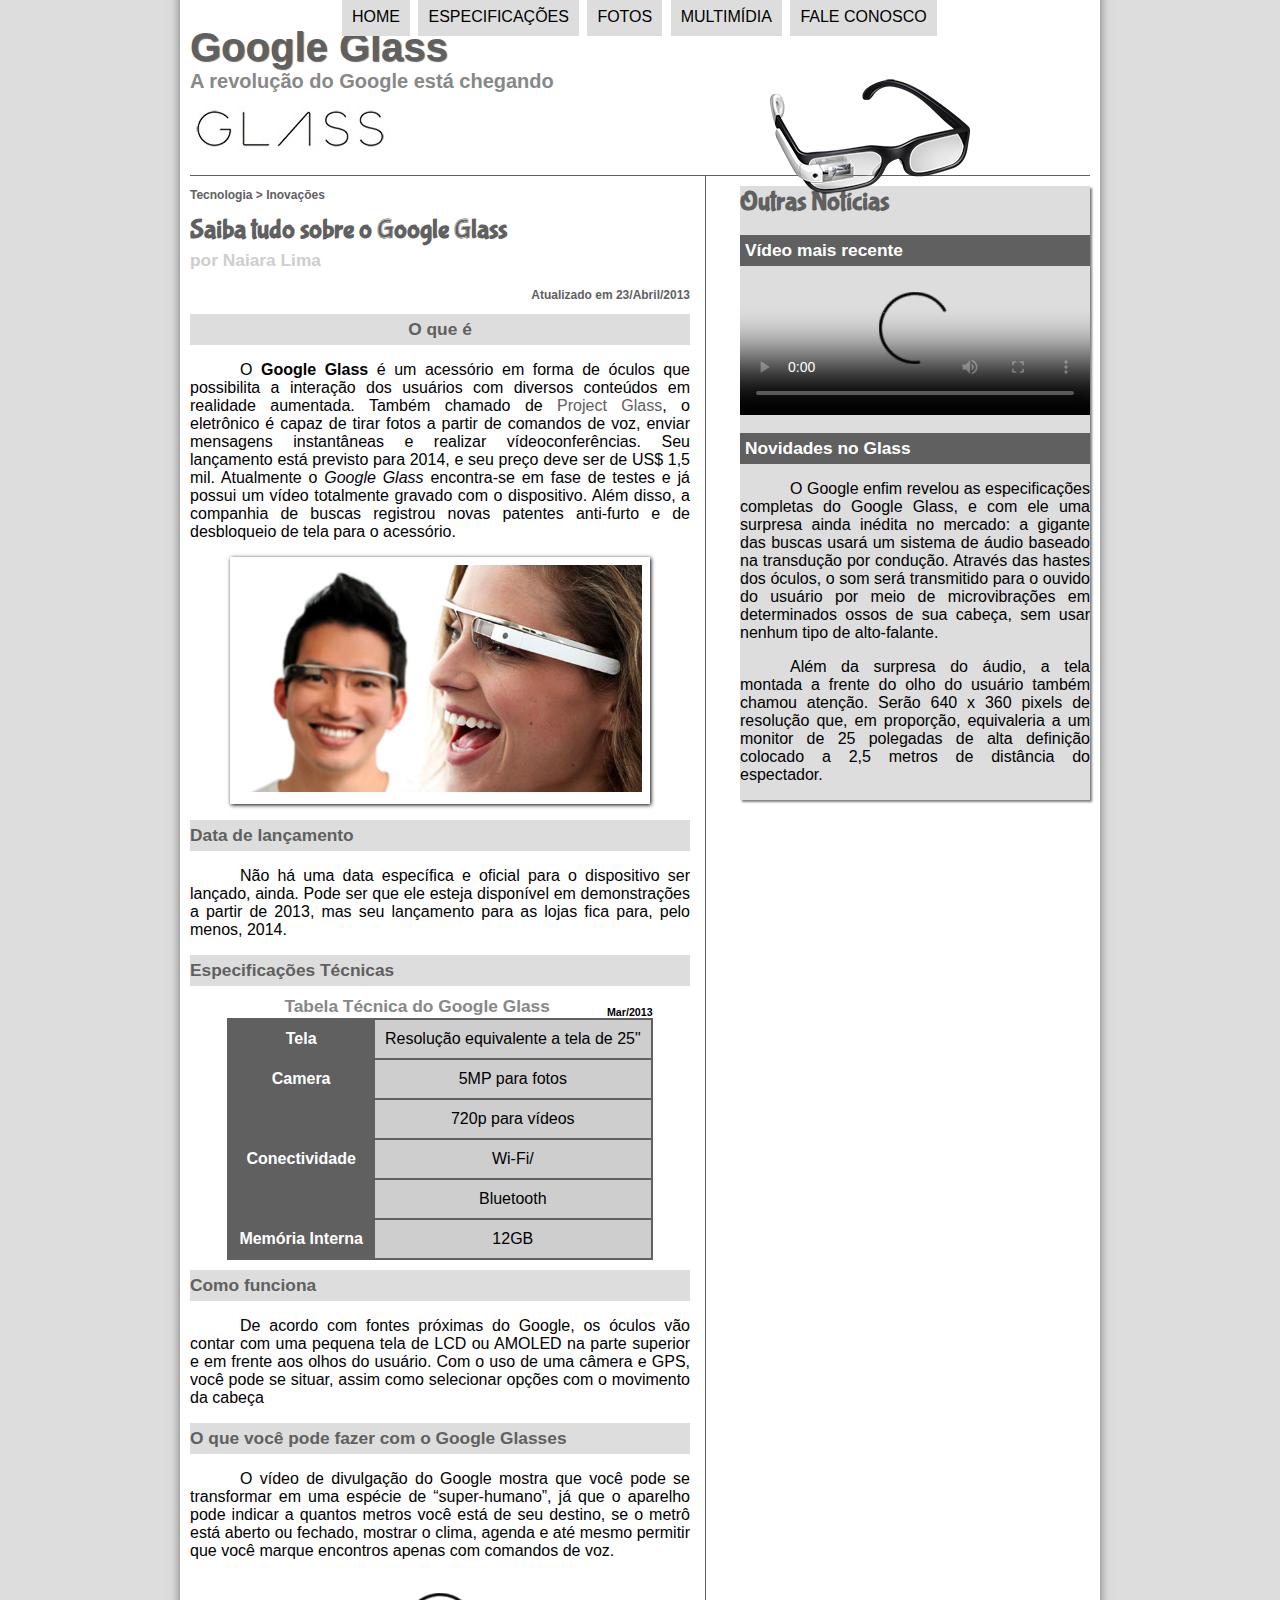
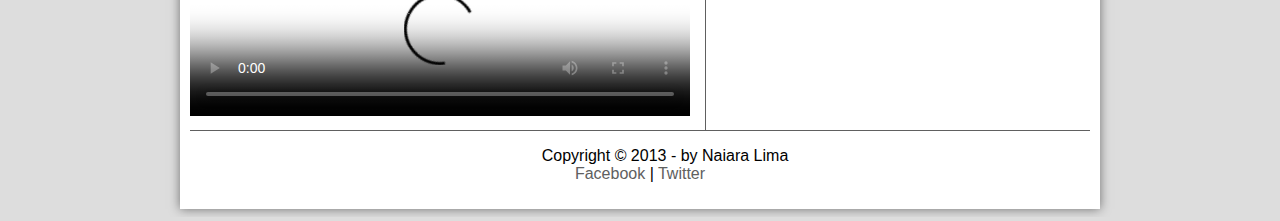
==== commit 89fe3029: "adding media and creating forms" ====
--- a/index.html
+++ b/index.html
@@ -72,14 +72,23 @@
 <h2>O que você pode fazer com o Google Glasses</h2>
 <p>O vídeo de divulgação do Google mostra que você pode se transformar em uma espécie de “super-<wbr>humano”, já que o aparelho pode indicar a quantos metros você está de seu destino, se o metrô está aberto ou fechado, mostrar o clima, agenda e até mesmo permitir que você marque encontros apenas com comandos de voz.</p>
 
-[AQUI ENTRA UM VÍDEO]
+<div>
+    <video id="filme01" controls="controls" poster="imagens/video-mini01.jpg">
+        <source src="media/one-day.mp4" type="video/mp4">
+    </video>
+</div>
 </article>    
 </section>
 <aside id="lateral">
 <h1>Outras Notícias</h1>
 <h2>Vídeo mais recente</h2>
 
-[AQUI ENTRA UM VÍDEO]
+<div>
+    <video id="filme02" controls="controls" poster="imagens/video-mini02.jpg">
+          <source src="media/how-it-feels.mp4" type="video/mp4">
+            Desculpe, mas não foi possível carregar o vídeo. 
+    </video>
+</div>
 
 
 <h2>Novidades no Glass</h2>
--- a/_css/estilo.css
+++ b/_css/estilo.css
@@ -238,4 +238,15 @@
 }
 footer#rodape p {
     text-align: center;
-}+}
+video#filme01{
+    width: 100%;
+    margin-top: -10px;
+    margin-bottom: 10px;
+}
+
+video#filme02{
+    width: 100%;
+    margin-top: -15px;
+   
+}
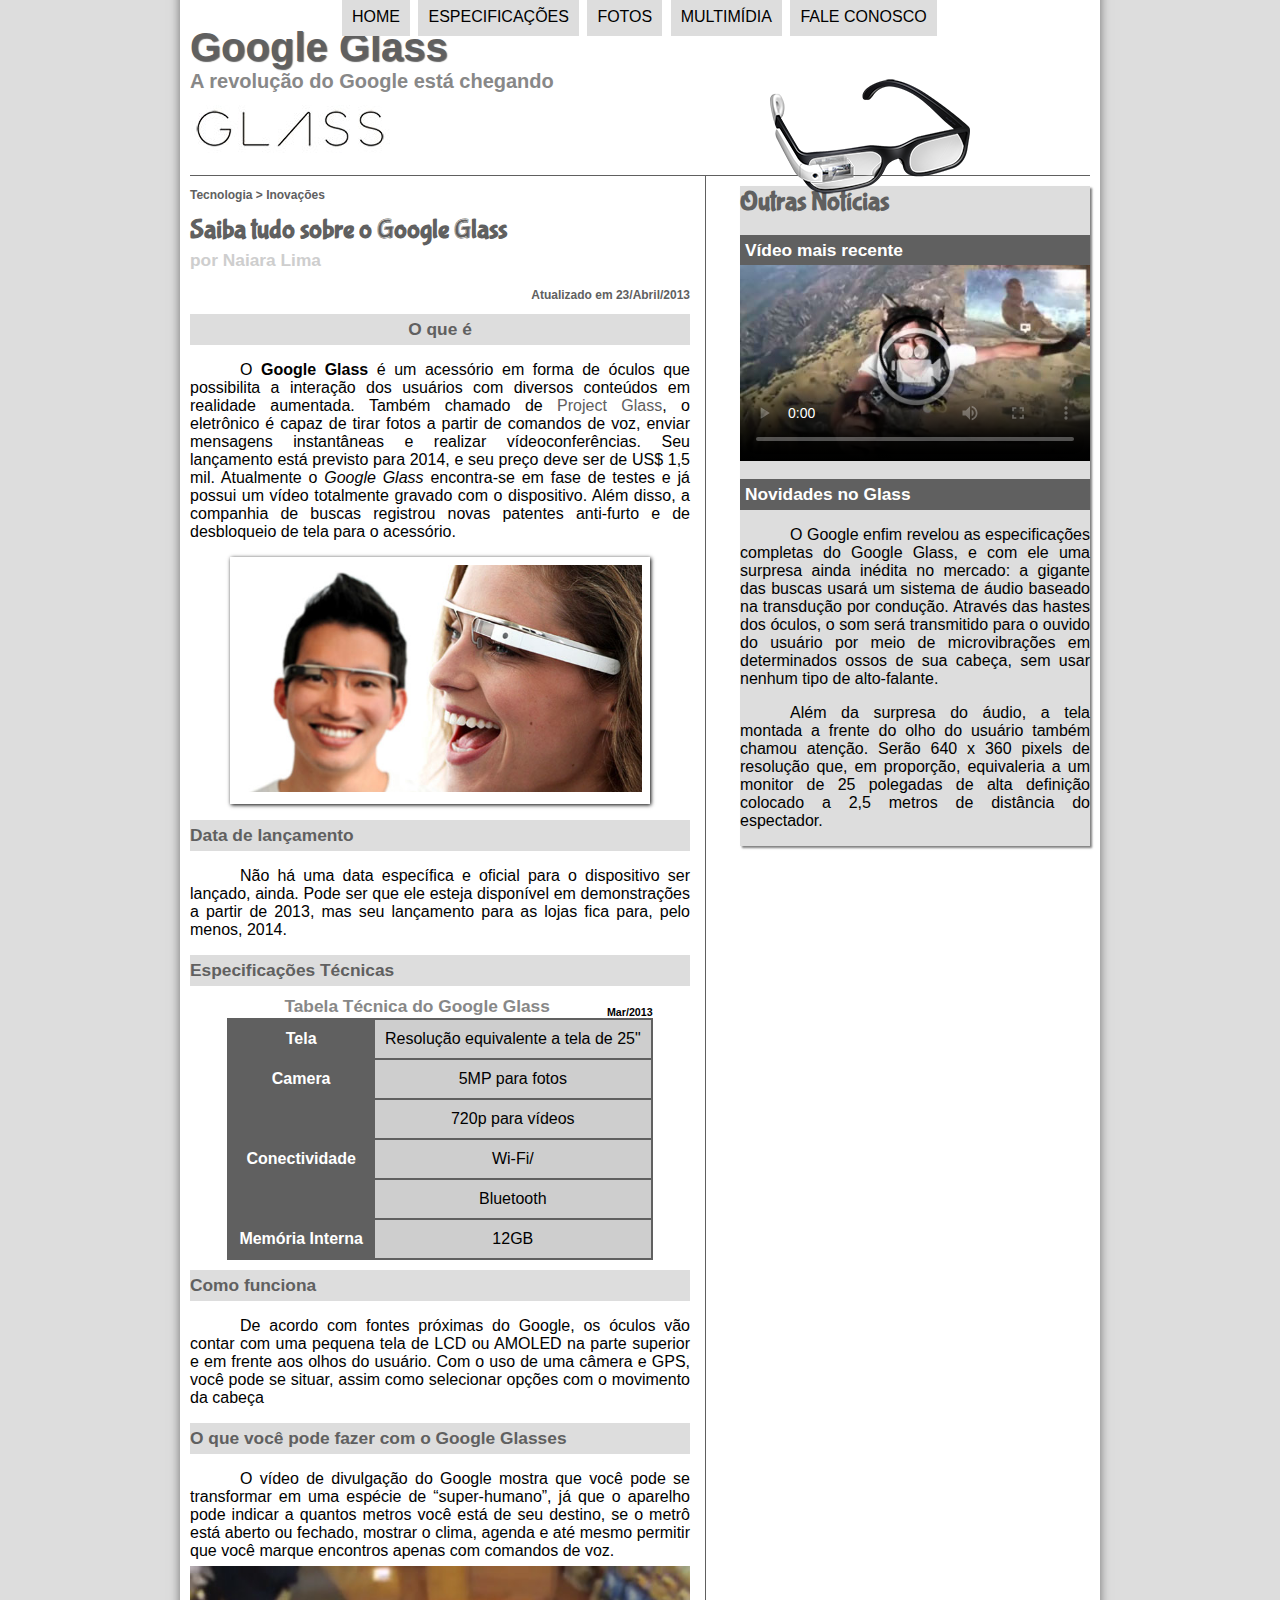
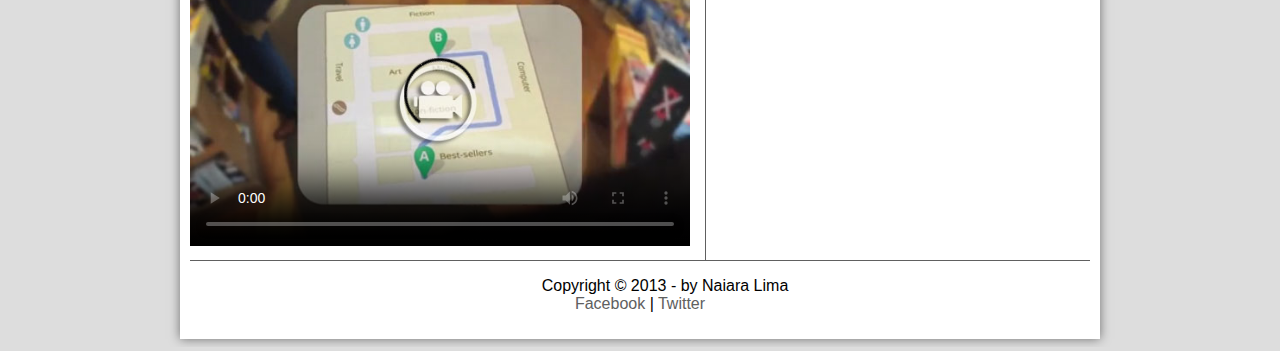
==== commit ade294fa: "update" ====
--- a/index.html
+++ b/index.html
@@ -73,8 +73,8 @@
 <p>O vídeo de divulgação do Google mostra que você pode se transformar em uma espécie de “super-<wbr>humano”, já que o aparelho pode indicar a quantos metros você está de seu destino, se o metrô está aberto ou fechado, mostrar o clima, agenda e até mesmo permitir que você marque encontros apenas com comandos de voz.</p>
 
 <div>
-    <video id="filme01" controls="controls" poster="imagens/video-mini01.jpg">
-        <source src="media/one-day.mp4" type="video/mp4">
+    <video id="filme01" controls="controls" poster="_imagens/video-mini01.jpg">
+        <source src="_media/one-day.mp4" type="video/mp4">
     </video>
 </div>
 </article>    
@@ -84,8 +84,8 @@
 <h2>Vídeo mais recente</h2>
 
 <div>
-    <video id="filme02" controls="controls" poster="imagens/video-mini02.jpg">
-          <source src="media/how-it-feels.mp4" type="video/mp4">
+    <video id="filme02" controls="controls" poster="_imagens/video-mini02.jpg">
+          <source src="_media/how-it-feels.mp4" type="video/mp4">
             Desculpe, mas não foi possível carregar o vídeo. 
     </video>
 </div>
